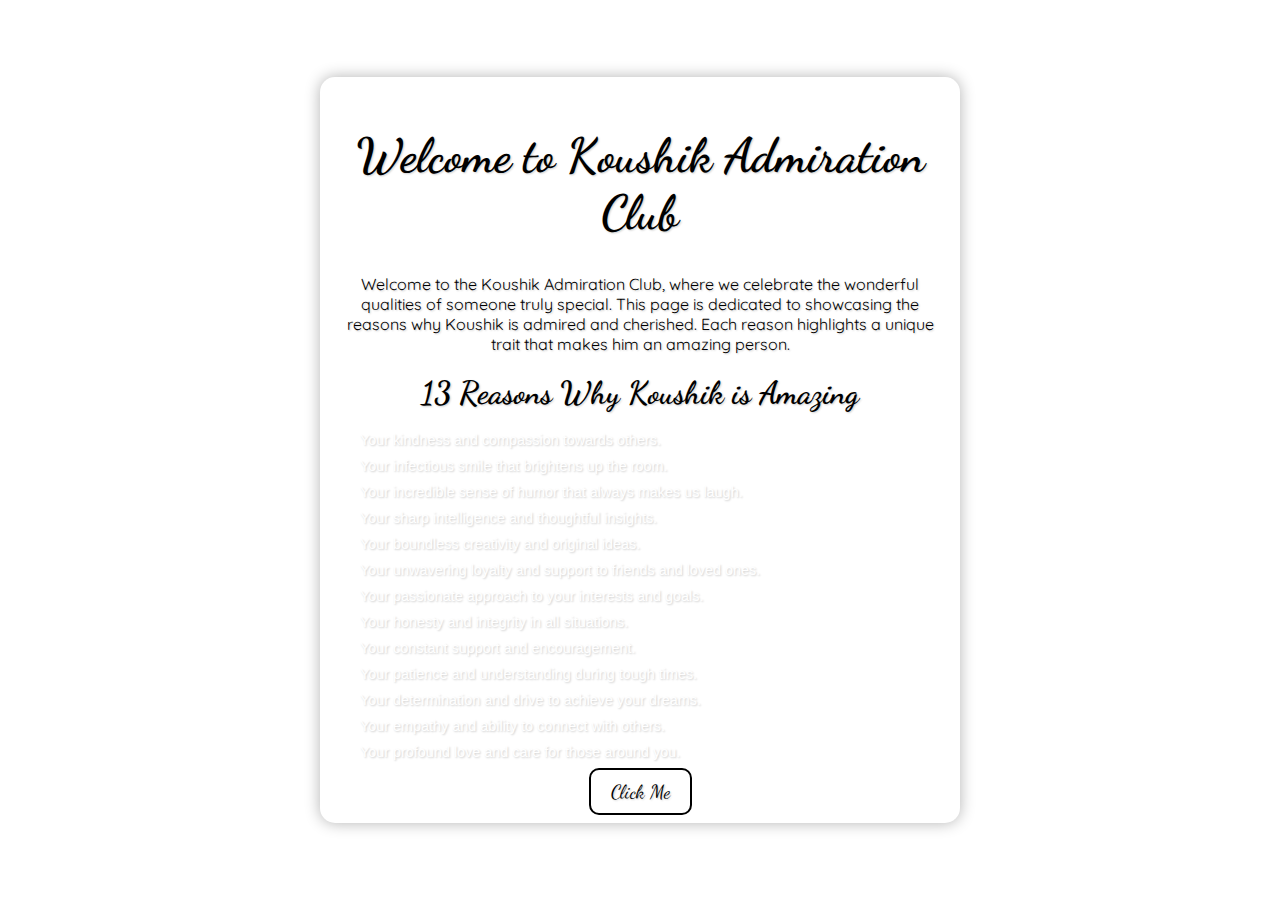
==== index.html @ 9745313a "Add files via upload" ====
<!DOCTYPE html>
<html lang="en">
<head>
    <meta charset="UTF-8">
    <meta name="viewport" content="width=device-width, initial-scale=1.0">
    <title>Welcome to Koushik Admiration Club</title>
    <link rel="stylesheet" href="styles.css">
    <link rel="stylesheet" href="https://fonts.googleapis.com/css2?family=Dancing+Script:wght@700&family=Quicksand:wght@400&display=swap">
</head>
<body>
    <div class="container">
        <header>
            <h1>Welcome to Koushik Admiration Club</h1>
        </header>
        <section id="intro">
            <p>Welcome to the Koushik Admiration Club, where we celebrate the wonderful qualities of someone truly special. This page is dedicated to showcasing the reasons why Koushik is admired and cherished. Each reason highlights a unique trait that makes him an amazing person.</p>
        </section>
        <section id="reasons">
            <h2>13 Reasons Why Koushik is Amazing</h2>
            <ul>
                <li>Your kindness and compassion towards others.</li>
                <li>Your infectious smile that brightens up the room.</li>
                <li>Your incredible sense of humor that always makes us laugh.</li>
                <li>Your sharp intelligence and thoughtful insights.</li>
                <li>Your boundless creativity and original ideas.</li>
                <li>Your unwavering loyalty and support to friends and loved ones.</li>
                <li>Your passionate approach to your interests and goals.</li>
                <li>Your honesty and integrity in all situations.</li>
                <li>Your constant support and encouragement.</li>
                <li>Your patience and understanding during tough times.</li>
                <li>Your determination and drive to achieve your dreams.</li>
                <li>Your empathy and ability to connect with others.</li>
                <li>Your profound love and care for those around you.</li>
            </ul>
        </section>
        <div class="love-box">
            <a href="love-you.html" id="loveButton">Click Me</a>
        </div>
    </div>
</body>
</html>
---- styles.css ----
body {
    font-family: 'Roboto', sans-serif;
    background: url('https://wallpapers.com/images/high/dawn-sky-aesthetic-moon-2psy8v5r8pdej2tv.webp') no-repeat center center fixed;
    background-size: cover;
    margin: 0;
    padding: 0;
    display: flex;
    justify-content: center;
    align-items: center;
    min-height: 100vh;
    color: #4b0082;
    text-shadow: 1px 1px 2px rgba(0, 0, 0, 0.2);
}

.container {
    background: rgba(255, 255, 255, 0.8);
    padding: 20px;
    border-radius: 15px;
    max-width: 600px;
    text-align: center;
    box-shadow: 0 0 15px rgba(0, 0, 0, 0.3);
    background: url('https://wallpapers.com/images/high/dawn-sky-aesthetic-moon-2psy8v5r8pdej2tv.webp') no-repeat center center fixed;
    background-size: cover;
}

header h1 {
    font-size: 3em;
    margin-top: 30px;
    color: #000;
    font-family: 'Dancing Script', cursive; /* Aesthetic and cursive-like font */
}

#intro p {
    font-size: 1em;
    margin: 20px 0;
    color: #000;
    font-family: 'Quicksand', sans-serif; /* Cute, non-italic font */
}

#reasons h2 {
    font-size: 2em;
    margin: 20px 0;
    color: #000;
    font-family: 'Dancing Script', cursive; /* Same as main heading */
}

#reasons ul {
    list-style-type: disc;
    padding-left: 20px;
    text-align: left;
    font-size: 0.9em;
    margin-bottom: 20px; /* Gap between list and button */
    color: #fff;
}

#reasons li {
    margin-bottom: 10px;
}

.love-box {
    margin-top: 20px;
}

#loveButton, #photoButton {
    background-color: white;
    border: 2px solid black;
    color: black;
    padding: 10px 20px;
    font-size: 1.2em;
    border-radius: 10px;
    cursor: pointer;
    text-decoration: none;
    font-family: 'Dancing Script', cursive; /* Aesthetic and cursive-like */
}

#loveButton:hover, #photoButton:hover {
    background-color: #f0f0f0;
}

.photo-box {
    text-align: center;
}

.photo-box img {
    width: 100%;
    max-width: 600px;
    border-radius: 10px;
}

.photo-box p {
    margin-top: 20px;
    font-size: 1.2em;
    color: #000;
}

.photo-box .bye {
    font-size: 1.5em;
    color: #000;
    margin-top: 20px;
}
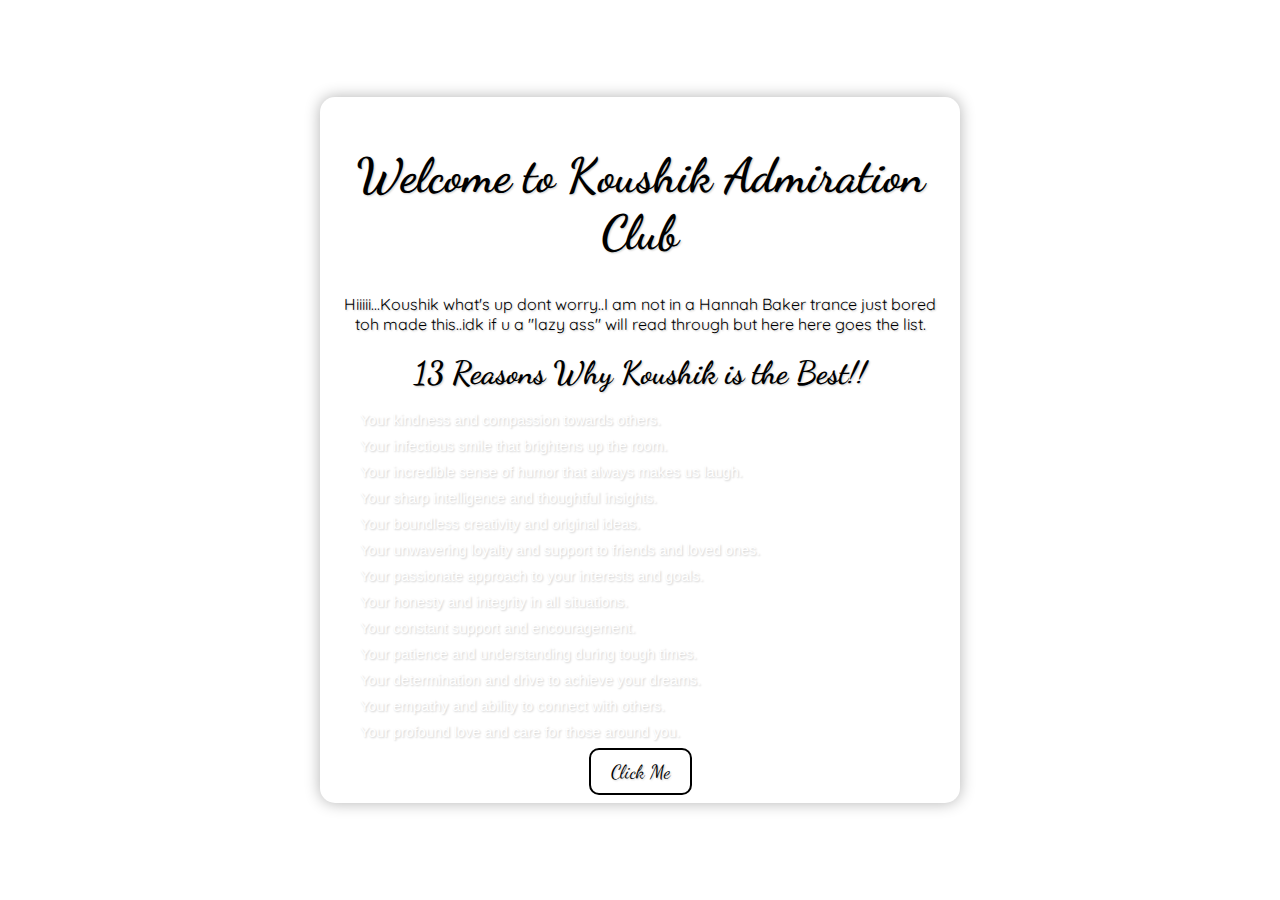
==== commit 0551a523: "Update index.html" ====
--- a/index.html
+++ b/index.html
@@ -13,10 +13,10 @@
             <h1>Welcome to Koushik Admiration Club</h1>
         </header>
         <section id="intro">
-            <p>Welcome to the Koushik Admiration Club, where we celebrate the wonderful qualities of someone truly special. This page is dedicated to showcasing the reasons why Koushik is admired and cherished. Each reason highlights a unique trait that makes him an amazing person.</p>
+            <p>Hiiiii...Koushik what's up dont worry..I am not in a Hannah Baker trance just bored toh made this..idk if u a "lazy ass" will read through but here here goes the list.</p>
         </section>
         <section id="reasons">
-            <h2>13 Reasons Why Koushik is Amazing</h2>
+            <h2>13 Reasons Why Koushik is the Best!!</h2>
             <ul>
                 <li>Your kindness and compassion towards others.</li>
                 <li>Your infectious smile that brightens up the room.</li>
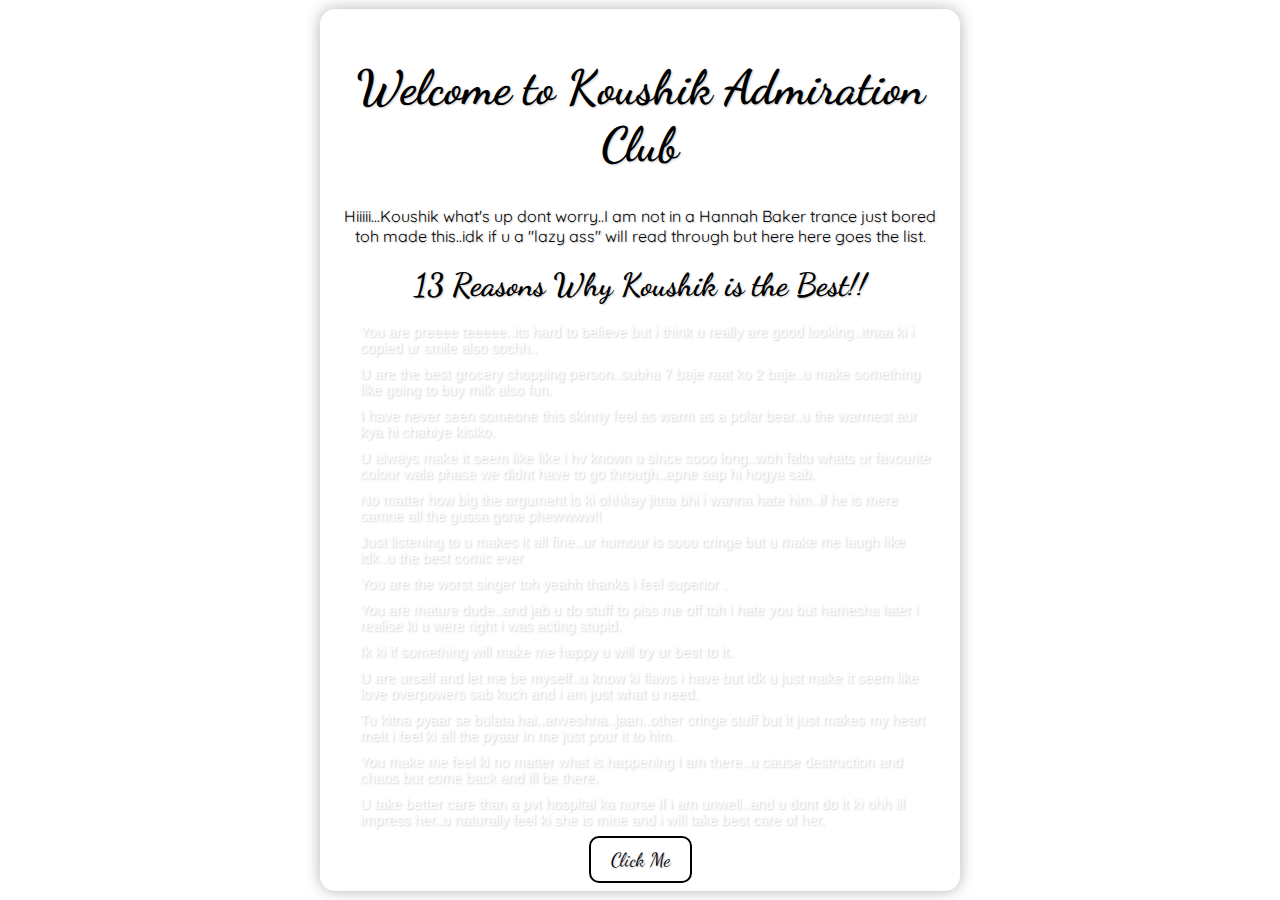
==== commit dbda27ff: "Update index.html" ====
--- a/index.html
+++ b/index.html
@@ -18,19 +18,19 @@
         <section id="reasons">
             <h2>13 Reasons Why Koushik is the Best!!</h2>
             <ul>
-                <li>Your kindness and compassion towards others.</li>
-                <li>Your infectious smile that brightens up the room.</li>
-                <li>Your incredible sense of humor that always makes us laugh.</li>
-                <li>Your sharp intelligence and thoughtful insights.</li>
-                <li>Your boundless creativity and original ideas.</li>
-                <li>Your unwavering loyalty and support to friends and loved ones.</li>
-                <li>Your passionate approach to your interests and goals.</li>
-                <li>Your honesty and integrity in all situations.</li>
-                <li>Your constant support and encouragement.</li>
-                <li>Your patience and understanding during tough times.</li>
-                <li>Your determination and drive to achieve your dreams.</li>
-                <li>Your empathy and ability to connect with others.</li>
-                <li>Your profound love and care for those around you.</li>
+                <li>You are preeee teeeee..its hard to believe but i think u really are good looking..itnaa ki i copied ur smile also sochh..</li>
+                <li>U are the best grocery shopping person..subha 7 baje raat ko 2 baje..u make something like going to buy milk also fun.</li>
+                <li>I have never seen someone this skinny feel as warm as a polar bear..u the warmest aur kya hi chahiye kisiko.</li>
+                <li>U always make it seem like like i hv known u since sooo long..woh faltu whats ur favourite colour wala phase we didnt have to go through..apne aap hi hogya sab.</li>
+                <li>No matter how big the argument is ki ohhkay jitna bhi i wanna hate him..if he is mere samne all the gussa gone phewwww!!</li>
+                <li>Just listening to u makes it all fine..ur humour is sooo cringe but u make me laugh like idk..u the best comic ever</li>
+                <li>You are the worst singer toh yeahh thanks i feel superior .</li>
+                <li>You are mature dude..and jab u do stuff to piss me off toh i hate you but hamesha later i realise ki u were right i was acting stupid.</li>
+                <li>Ik ki if something will make me happy u will try ur best to it.</li>
+                <li>U are urself and let me be myself..u know ki flaws i have but idk u just make it seem like love overpowers sab kuch and i am just what u need.</li>
+                <li>Tu kitna pyaar se bulata hai..anveshna..jaan..other cringe stuff but it just makes my heart melt i feel ki all the pyaar in me just pour it to him.</li>
+                <li>You make me feel ki no matter what is happening i am there..u cause destruction and chaos but come back and ill be there. </li>
+                <li>U take better care than a pvt hospital ka nurse if i am unwell..and u dont do it ki ohh ill impress her..u naturally feel ki she is mine and i will take best care of her.</li>
             </ul>
         </section>
         <div class="love-box">
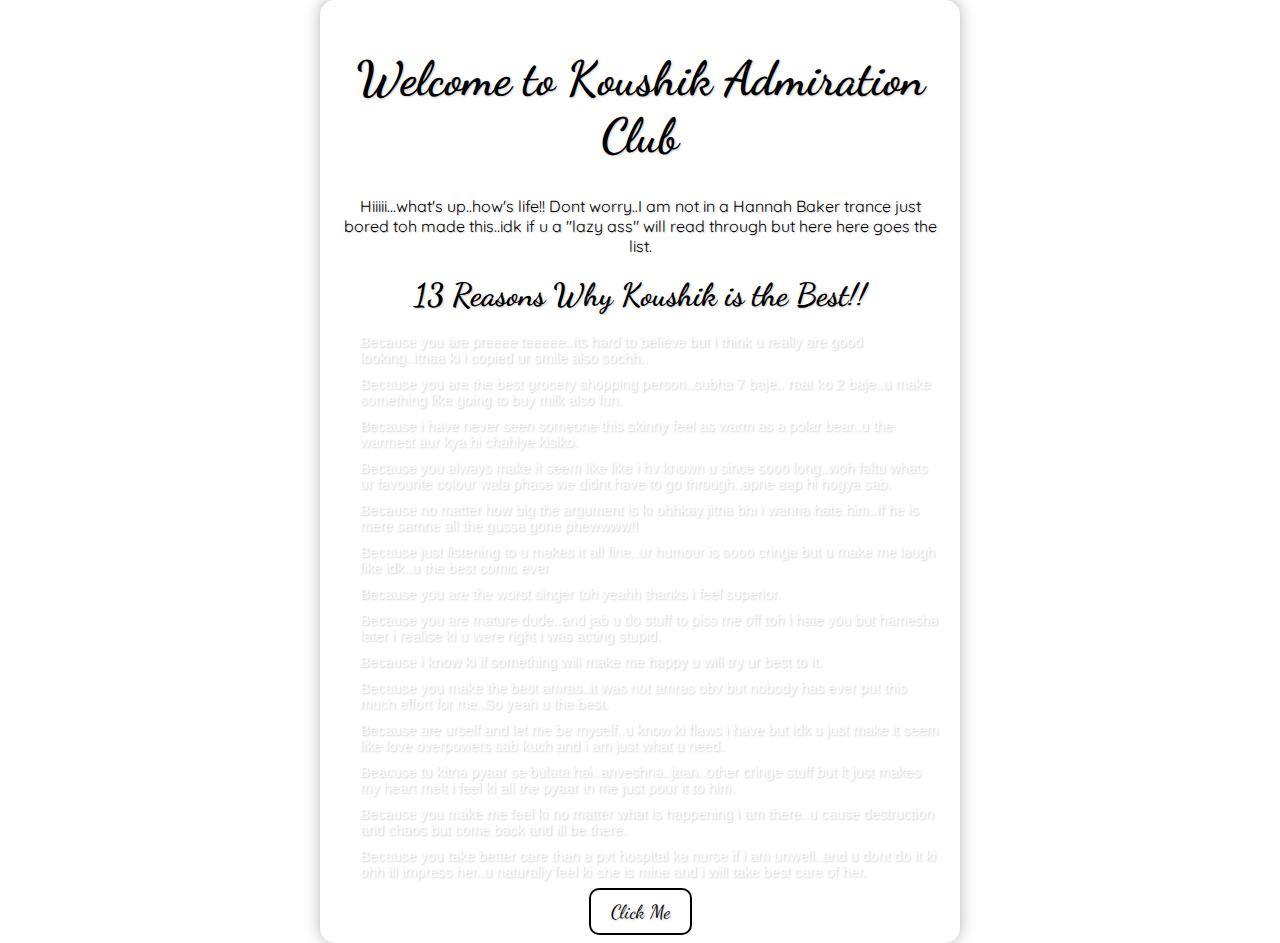
==== commit 32f465cf: "Update index.html" ====
--- a/index.html
+++ b/index.html
@@ -13,24 +13,25 @@
             <h1>Welcome to Koushik Admiration Club</h1>
         </header>
         <section id="intro">
-            <p>Hiiiii...Koushik what's up dont worry..I am not in a Hannah Baker trance just bored toh made this..idk if u a "lazy ass" will read through but here here goes the list.</p>
+            <p>Hiiiii...what's up..how's life!! Dont worry..I am not in a Hannah Baker trance just bored toh made this..idk if u a "lazy ass" will read through but here here goes the list.</p>
         </section>
         <section id="reasons">
             <h2>13 Reasons Why Koushik is the Best!!</h2>
             <ul>
-                <li>You are preeee teeeee..its hard to believe but i think u really are good looking..itnaa ki i copied ur smile also sochh..</li>
-                <li>U are the best grocery shopping person..subha 7 baje raat ko 2 baje..u make something like going to buy milk also fun.</li>
-                <li>I have never seen someone this skinny feel as warm as a polar bear..u the warmest aur kya hi chahiye kisiko.</li>
-                <li>U always make it seem like like i hv known u since sooo long..woh faltu whats ur favourite colour wala phase we didnt have to go through..apne aap hi hogya sab.</li>
-                <li>No matter how big the argument is ki ohhkay jitna bhi i wanna hate him..if he is mere samne all the gussa gone phewwww!!</li>
-                <li>Just listening to u makes it all fine..ur humour is sooo cringe but u make me laugh like idk..u the best comic ever</li>
-                <li>You are the worst singer toh yeahh thanks i feel superior .</li>
-                <li>You are mature dude..and jab u do stuff to piss me off toh i hate you but hamesha later i realise ki u were right i was acting stupid.</li>
-                <li>Ik ki if something will make me happy u will try ur best to it.</li>
-                <li>U are urself and let me be myself..u know ki flaws i have but idk u just make it seem like love overpowers sab kuch and i am just what u need.</li>
-                <li>Tu kitna pyaar se bulata hai..anveshna..jaan..other cringe stuff but it just makes my heart melt i feel ki all the pyaar in me just pour it to him.</li>
-                <li>You make me feel ki no matter what is happening i am there..u cause destruction and chaos but come back and ill be there. </li>
-                <li>U take better care than a pvt hospital ka nurse if i am unwell..and u dont do it ki ohh ill impress her..u naturally feel ki she is mine and i will take best care of her.</li>
+                <li>Because you are preeee teeeee..its hard to believe but i think u really are good looking..itnaa ki i copied ur smile also sochh..</li>
+                <li>Because you are the best grocery shopping person..subha 7 baje.. raat ko 2 baje..u make something like going to buy milk also fun.</li>
+                <li>Because i have never seen someone this skinny feel as warm as a polar bear..u the warmest aur kya hi chahiye kisiko.</li>
+                <li>Because you always make it seem like like i hv known u since sooo long..woh faltu whats ur favourite colour wala phase we didnt have to go through..apne aap hi hogya sab.</li>
+                <li>Because no matter how big the argument is ki ohhkay jitna bhi i wanna hate him..if he is mere samne all the gussa gone phewwww!!</li>
+                <li>Because just listening to u makes it all fine..ur humour is sooo cringe but u make me laugh like idk..u the best comic ever</li>
+                <li>Because you are the worst singer toh yeahh thanks i feel superior.</li>
+                <li>Because you are mature dude..and jab u do stuff to piss me off toh i hate you but hamesha later i realise ki u were right i was acting stupid.</li>
+                <li>Because i know ki if something will make me happy u will try ur best to it.</li>
+                <li>Because you make the best amras..it was not amras obv but nobody has ever put this much effort for me..So yeah u the best.</li>
+                <li>Because are urself and let me be myself..u know ki flaws i have but idk u just make it seem like love overpowers sab kuch and i am just what u need.</li>
+                <li>Beacuse tu kitna pyaar se bulata hai..anveshna..jaan..other cringe stuff but it just makes my heart melt i feel ki all the pyaar in me just pour it to him.</li>
+                <li>Because you make me feel ki no matter what is happening i am there..u cause destruction and chaos but come back and ill be there. </li>
+                <li>Because you take better care than a pvt hospital ka nurse if i am unwell..and u dont do it ki ohh ill impress her..u naturally feel ki she is mine and i will take best care of her.</li>
             </ul>
         </section>
         <div class="love-box">
